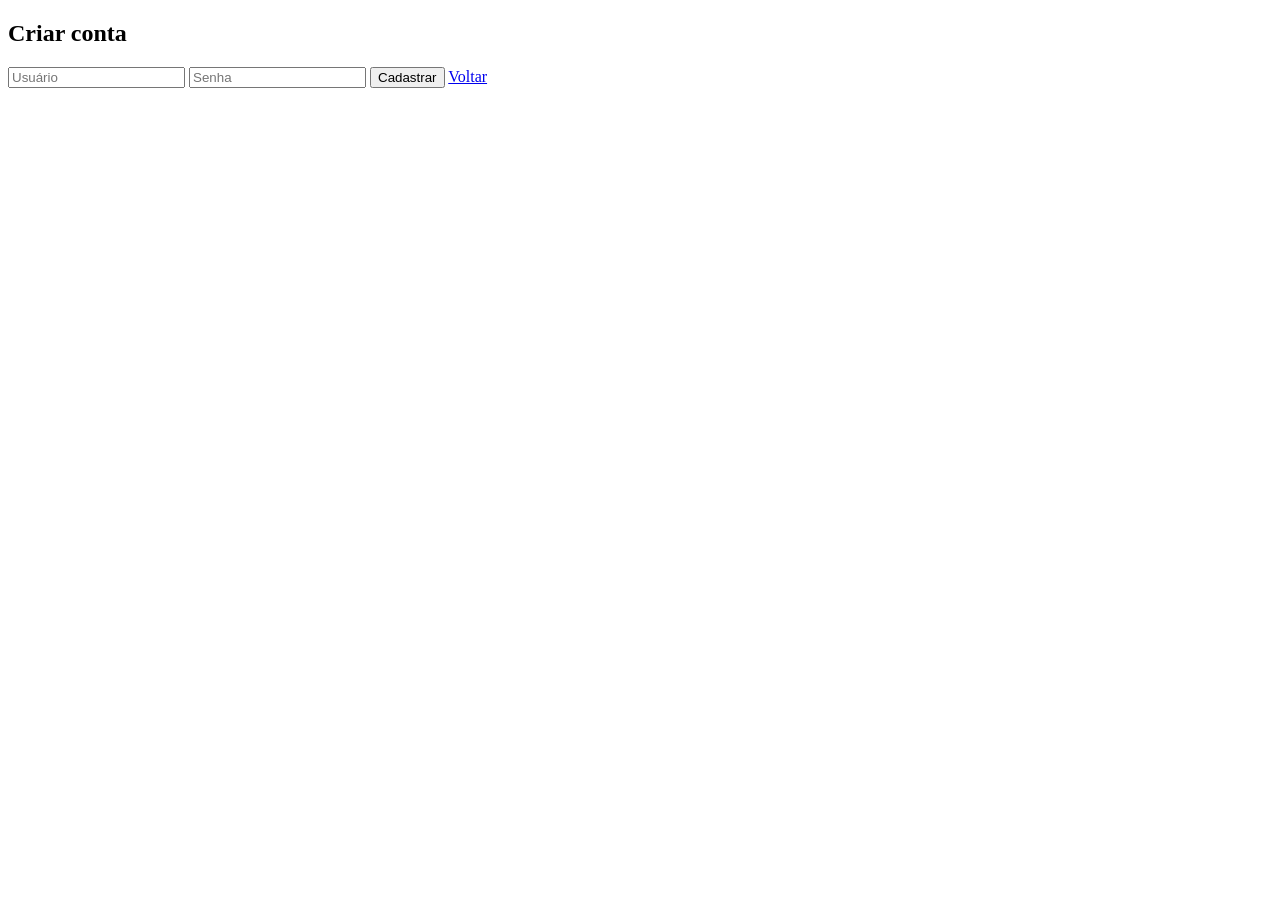
==== cadastro.html @ f5035bd2 "Create cadastro.html" ====
<!DOCTYPE html>
<html>

<head>
<title>Cadastro</title>
<link rel="stylesheet" href="style.css">
</head>

<body>

<h2>Criar conta</h2>

<input id="usuario" placeholder="Usuário">

<input id="senha" type="password" placeholder="Senha">

<button onclick="cadastrarUsuario()">Cadastrar</button>

<a href="login.html">Voltar</a>

<script src="script.js"></script>

</body>
</html>
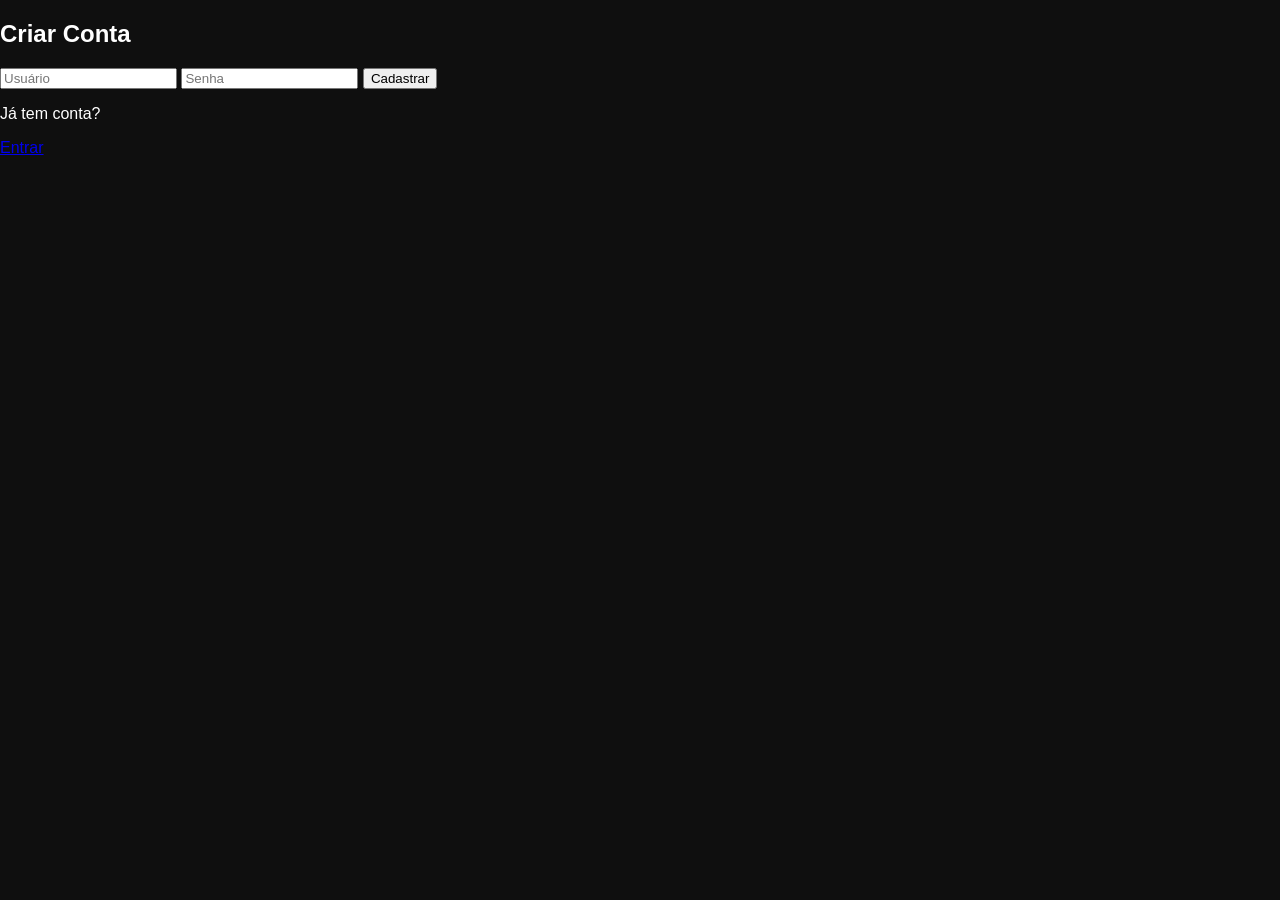
==== commit 9fbe022c: "Update cadastro.html" ====
--- a/cadastro.html
+++ b/cadastro.html
@@ -2,23 +2,34 @@
 <html>
 
 <head>
+
+<meta charset="UTF-8">
 <title>Cadastro</title>
+
 <link rel="stylesheet" href="style.css">
+
 </head>
 
 <body>
 
-<h2>Criar conta</h2>
+<div class="login-box">
 
-<input id="usuario" placeholder="Usuário">
+<h2>Criar Conta</h2>
 
-<input id="senha" type="password" placeholder="Senha">
+<input id="cadUser" placeholder="Usuário">
 
-<button onclick="cadastrarUsuario()">Cadastrar</button>
+<input id="cadSenha" type="password" placeholder="Senha">
 
-<a href="login.html">Voltar</a>
+<button onclick="cadastrar()">Cadastrar</button>
 
-<script src="script.js"></script>
+<p>Já tem conta?</p>
+
+<a href="login.html">Entrar</a>
+
+</div>
+
+<script src="auth.js"></script>
 
 </body>
+
 </html>
--- a/style.css
+++ b/style.css
@@ -0,0 +1,65 @@
+body{
+
+font-family: Arial;
+margin:0;
+background:#0f0f0f;
+color:white;
+
+}
+
+header{
+
+background:#2b0033;
+padding:20px;
+
+}
+
+header h1{
+
+color:#ffd000;
+
+}
+
+.layout{
+
+display:flex;
+
+}
+
+aside{
+
+width:220px;
+background:#1a1a1a;
+padding:20px;
+height:100vh;
+
+}
+
+aside a{
+
+color:white;
+text-decoration:none;
+
+}
+
+aside li{
+
+margin:10px 0;
+
+}
+
+main{
+
+flex:1;
+padding:30px;
+
+}
+
+.card{
+
+background:#1f1f1f;
+padding:15px;
+margin:10px 0;
+border-left:5px solid red;
+
+}
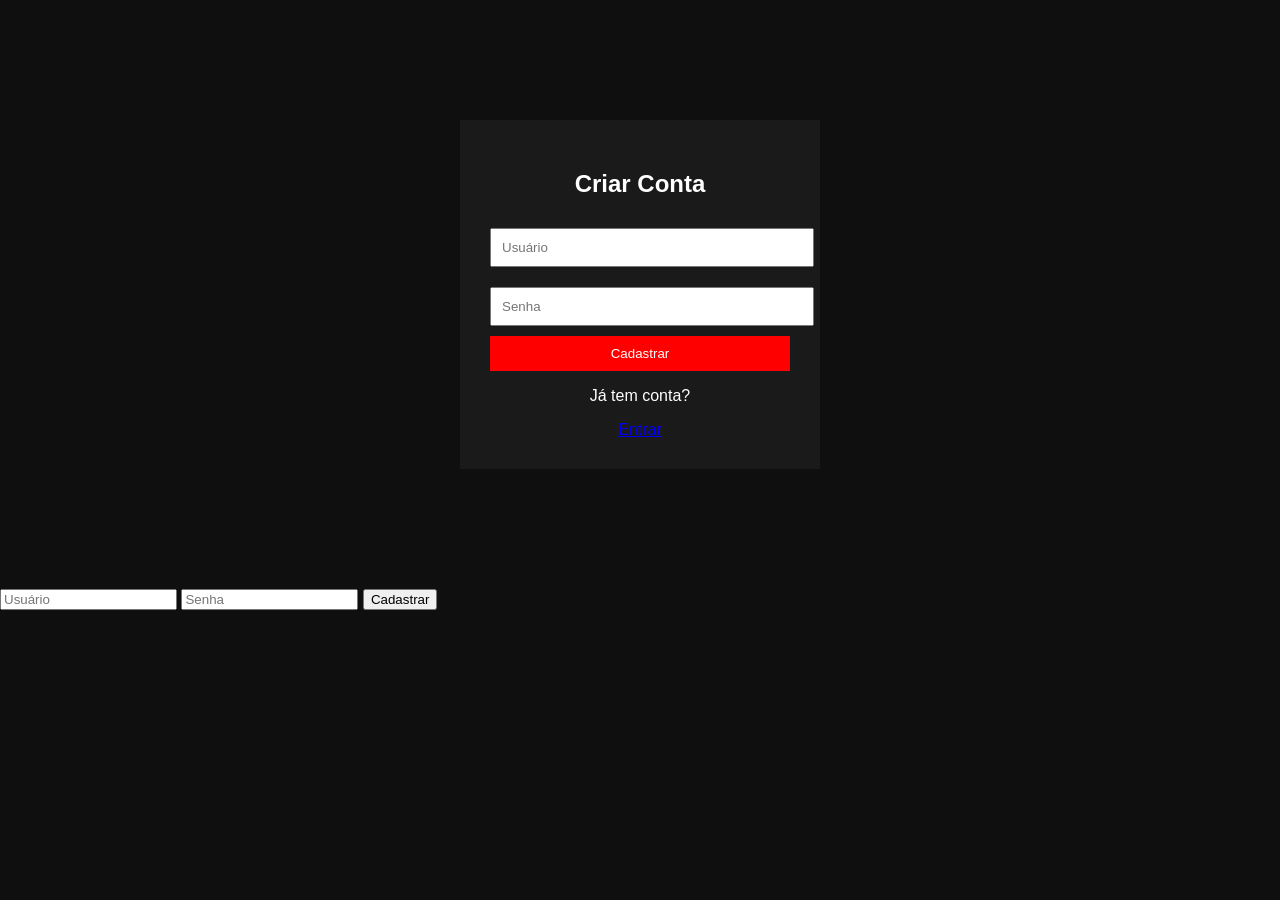
==== commit 49678322: "Update cadastro.html" ====
--- a/cadastro.html
+++ b/cadastro.html
@@ -33,3 +33,10 @@
 </body>
 
 </html>
+
+<input id="cadUser" placeholder="Usuário">
+<input id="cadSenha" type="password" placeholder="Senha">
+
+<button onclick="cadastrar()">Cadastrar</button>
+
+<script src="auth.js"></script>
--- a/style.css
+++ b/style.css
@@ -63,3 +63,32 @@
 border-left:5px solid red;
 
 }
+
+.login-box{
+
+width:300px;
+margin:120px auto;
+background:#1a1a1a;
+padding:30px;
+text-align:center;
+
+}
+
+.login-box input{
+
+width:100%;
+padding:10px;
+margin:10px 0;
+
+}
+
+.login-box button{
+
+width:100%;
+padding:10px;
+background:red;
+border:none;
+color:white;
+cursor:pointer;
+
+}
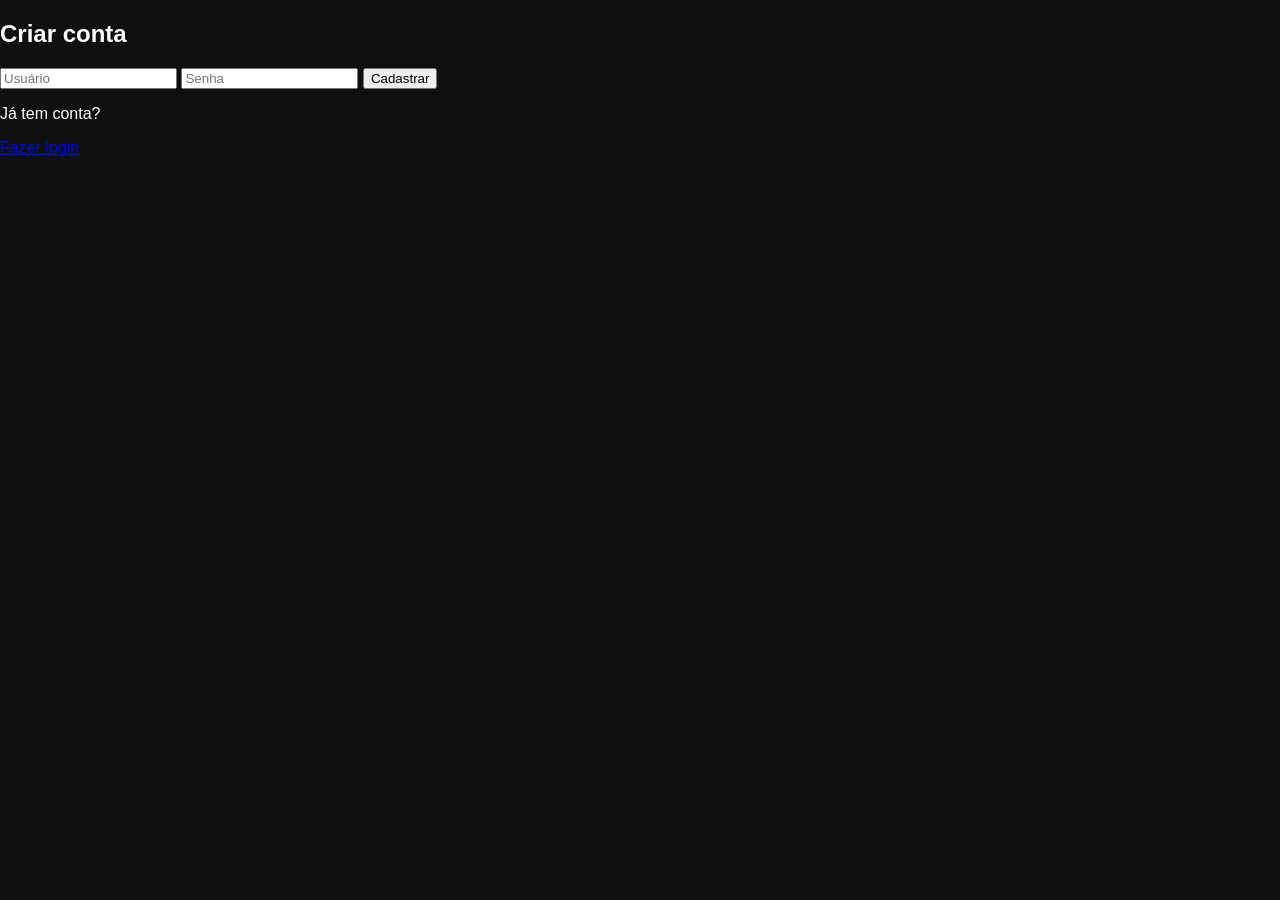
==== commit 647c1225: "Update cadastro.html" ====
--- a/cadastro.html
+++ b/cadastro.html
@@ -1,5 +1,5 @@
 <!DOCTYPE html>
-<html>
+<html lang="pt-br">
 
 <head>
 
@@ -12,19 +12,19 @@
 
 <body>
 
-<div class="login-box">
+<div class="box">
 
-<h2>Criar Conta</h2>
+<h2>Criar conta</h2>
 
-<input id="cadUser" placeholder="Usuário">
+<input id="usuarioCadastro" placeholder="Usuário">
 
-<input id="cadSenha" type="password" placeholder="Senha">
+<input id="senhaCadastro" type="password" placeholder="Senha">
 
 <button onclick="cadastrar()">Cadastrar</button>
 
 <p>Já tem conta?</p>
 
-<a href="login.html">Entrar</a>
+<a href="login.html">Fazer login</a>
 
 </div>
 
@@ -33,10 +33,3 @@
 </body>
 
 </html>
-
-<input id="cadUser" placeholder="Usuário">
-<input id="cadSenha" type="password" placeholder="Senha">
-
-<button onclick="cadastrar()">Cadastrar</button>
-
-<script src="auth.js"></script>
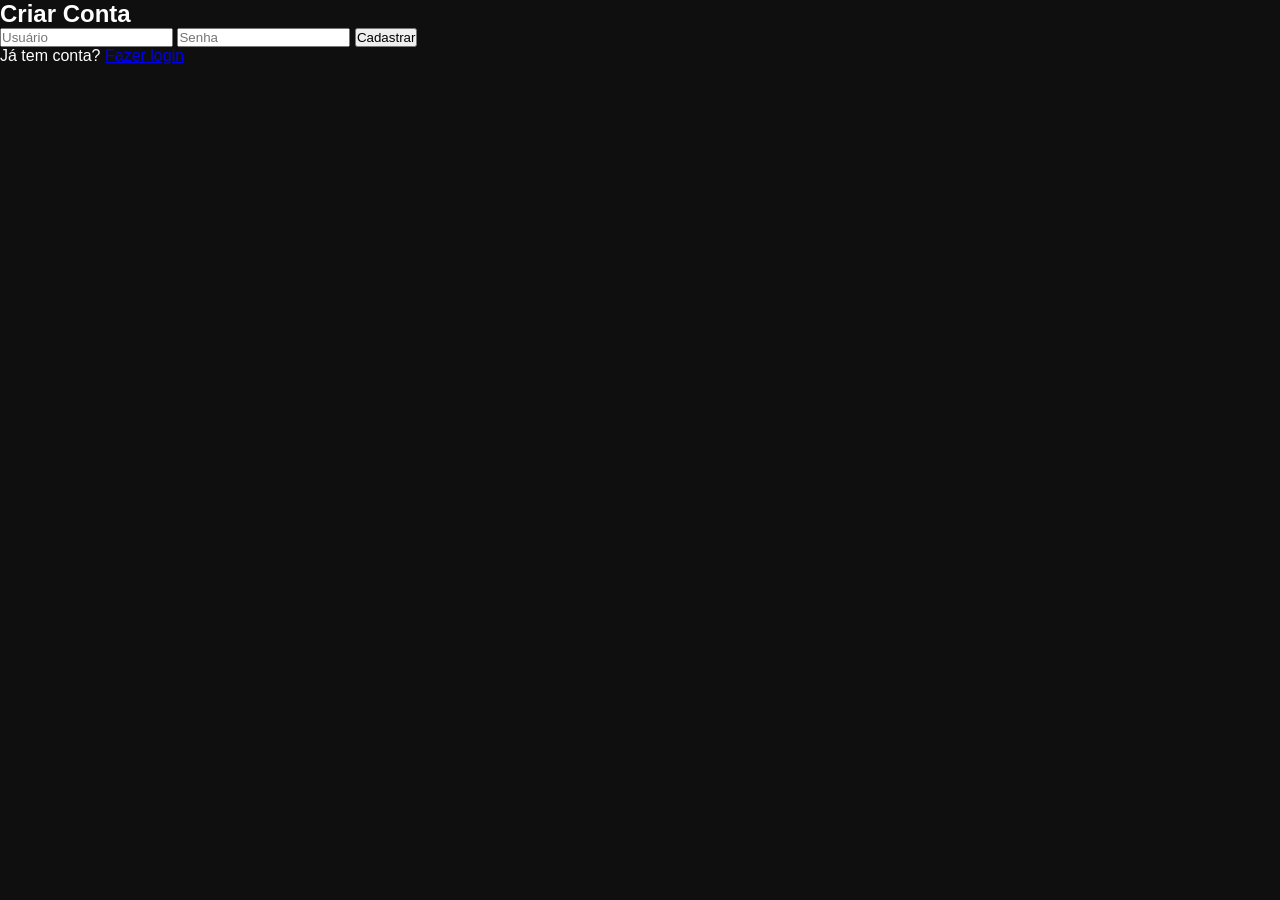
==== commit c967c1da: "Update cadastro.html" ====
--- a/cadastro.html
+++ b/cadastro.html
@@ -2,29 +2,25 @@
 <html lang="pt-br">
 
 <head>
-
 <meta charset="UTF-8">
-<title>Cadastro</title>
-
+<title>Cadastro - Ordem Paranormal Wiki</title>
 <link rel="stylesheet" href="style.css">
-
 </head>
 
 <body>
 
-<div class="box">
+<div class="login-box">
 
-<h2>Criar conta</h2>
+<h2>Criar Conta</h2>
 
 <input id="usuarioCadastro" placeholder="Usuário">
-
 <input id="senhaCadastro" type="password" placeholder="Senha">
 
 <button onclick="cadastrar()">Cadastrar</button>
 
-<p>Já tem conta?</p>
+<p id="msgCadastro"></p>
 
-<a href="login.html">Fazer login</a>
+<p>Já tem conta? <a href="login.html">Fazer login</a></p>
 
 </div>
 
--- a/style.css
+++ b/style.css
@@ -1,94 +1,148 @@
+/* RESET */
+
+*{
+margin:0;
+padding:0;
+box-sizing:border-box;
+}
+
+/* CORPO */
+
 body{
-
-font-family: Arial;
-margin:0;
+font-family: Arial, Helvetica, sans-serif;
 background:#0f0f0f;
 color:white;
-
 }
 
+/* HEADER */
+
 header{
-
 background:#2b0033;
 padding:20px;
-
+display:flex;
+justify-content:space-between;
+align-items:center;
+border-bottom:3px solid red;
 }
 
 header h1{
-
 color:#ffd000;
-
+font-size:28px;
 }
 
-.layout{
-
-display:flex;
-
+header input{
+padding:8px;
+border:none;
+border-radius:5px;
 }
 
+/* LAYOUT */
+
+.layout{
+display:flex;
+}
+
+/* MENU LATERAL */
+
 aside{
-
 width:220px;
 background:#1a1a1a;
 padding:20px;
 height:100vh;
+border-right:2px solid #333;
+}
 
+aside h2{
+margin-bottom:10px;
+color:#ffd000;
+}
+
+aside ul{
+list-style:none;
+}
+
+aside li{
+margin:10px 0;
 }
 
 aside a{
-
 color:white;
 text-decoration:none;
-
+transition:0.3s;
 }
 
-aside li{
-
-margin:10px 0;
-
+aside a:hover{
+color:#ffd000;
 }
 
+/* CONTEÚDO */
+
 main{
-
 flex:1;
 padding:30px;
-
 }
 
+main h2{
+margin-bottom:10px;
+color:#ffd000;
+}
+
+main p{
+margin-bottom:15px;
+line-height:1.5;
+}
+
+main ul{
+margin-left:20px;
+margin-top:10px;
+}
+
+/* LOGIN E CADASTRO */
+
+section{
+background:#1a1a1a;
+padding:20px;
+margin-bottom:25px;
+border-radius:10px;
+width:300px;
+}
+
+section input{
+width:100%;
+padding:10px;
+margin:8px 0;
+border:none;
+border-radius:5px;
+}
+
+section button{
+width:100%;
+padding:10px;
+margin-top:5px;
+background:red;
+border:none;
+color:white;
+font-weight:bold;
+cursor:pointer;
+border-radius:5px;
+transition:0.3s;
+}
+
+section button:hover{
+background:#ff3b3b;
+}
+
+section p{
+margin-top:8px;
+font-size:14px;
+}
+
+/* CARDS (PARA FUTURAS PÁGINAS) */
+
 .card{
-
 background:#1f1f1f;
 padding:15px;
 margin:10px 0;
 border-left:5px solid red;
-
+border-radius:5px;
 }
-
-.login-box{
-
-width:300px;
-margin:120px auto;
-background:#1a1a1a;
-padding:30px;
-text-align:center;
-
-}
-
-.login-box input{
-
-width:100%;
-padding:10px;
-margin:10px 0;
-
-}
-
-.login-box button{
-
-width:100%;
-padding:10px;
-background:red;
-border:none;
-color:white;
-cursor:pointer;
-
-}
